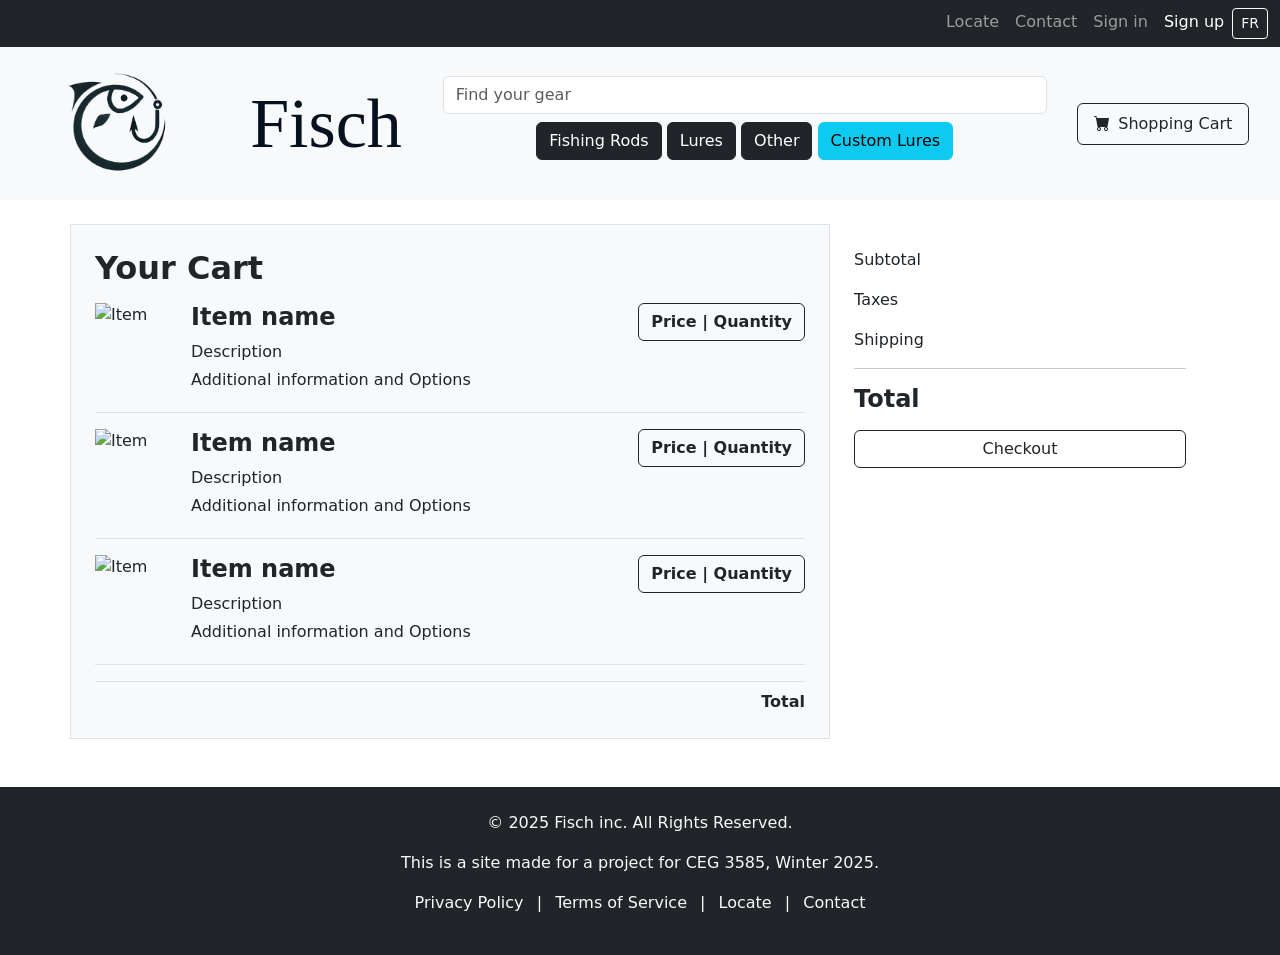
==== Cart.html @ 4d00367b "Added Catalog, Cart, Contact, Custom Lures and locate pages" ====
<!DOCTYPE html>
<html lang="en">
<head>
    <meta charset="UTF-8">
    <meta name="viewport" content="width=device-width, initial-scale=1.0">
    <title>Cart | Fisch</title>
	<link rel="icon" href="Images/Fisch_icon.png">
	<link rel="stylesheet" href="styles.css">
    <link href="https://cdn.jsdelivr.net/npm/bootstrap@5.3.0-alpha3/dist/css/bootstrap.min.css" rel="stylesheet">
	<link rel="stylesheet" href="https://cdn.jsdelivr.net/npm/bootstrap-icons/font/bootstrap-icons.css">

</head>
<body>

    <!-- Navigation Bar -->
    <nav class="navbar navbar-expand-lg navbar-dark bg-dark">
        <div class="container-fluid">
            <a class="navbar-brand" href="#"></a>
            <button class="navbar-toggler" type="button" data-bs-toggle="collapse" data-bs-target="#navbarNav">
                <span class="navbar-toggler-icon"></span>
            </button>
            <div class="collapse navbar-collapse" id="navbarNav">
                <ul class="navbar-nav ms-auto">
                    <li class="nav-item"><a class="nav-link" href="#" id="locate-link">Locate</a></li>
                    <li class="nav-item"><a class="nav-link" href="#" id="contact-link">Contact</a></li>
                    <li class="nav-item"><a class="nav-link" href="#" id="signin-link">Sign in</a></li>
                    <li class="nav-item"><a class="nav-link btn btn-primary text-white" href="#" id="signup-link">Sign up</a></li>
					<button class="btn btn-outline-light btn-sm">FR</button>
					<div class="col-md-2 text-end">
                </ul>
            </div>
        </div>
    </nav>

    <!-- Header Section -->
    <header class="container-fluid p-4 bg-light text-center">
        <div class="row align-items-center">
            <div class="col-md-2">
                <div class="logo-box">
					<div class="logo" id="homeClick"></div>
				</div>
            </div>
            <div class="col-md-2">
                <ht1>Fisch</ht1>
            </div>
			
			<div class="col-md-6">
				<input type="text" class="form-control mt-1" placeholder="Find your gear">
						<!-- Category Navigation -->
			<div class="container text-center mt-2">
				<p>
				  <button class="btn btn-dark" type="button" data-bs-toggle="collapse" data-bs-target="#RodsEx" aria-expanded="false" aria-controls="RodsEx">
					Fishing Rods
				  </button>
				  <button class="btn btn-dark" type="button" data-bs-toggle="collapse" data-bs-target="#LuresEx" aria-expanded="false" aria-controls="LuresEx">
					Lures
				  </button>
				  	<button class="btn btn-dark type="button" data-bs-toggle="collapse" data-bs-target="#OtherEx" aria-expanded="false" aria-controls="OtherEx">
					Other
				  </button>
				  <button class="btn btn-info" type="button" id="customLures">
					Custom Lures
				  </button>
				</p>
				
			</div>
			</div>
			
			<div class="col-md-2">
				<button class="btn btn-outline-dark d-inline-flex align-items-center px-3 py-2">
					<i class="bi bi-cart-fill me-2"></i> Shopping Cart
				</button>
			</div>
			<div class="collapse" id="RodsEx">
				  <div class="card card-body">
					Fishing Rod placeholder
				  </div>
			</div>
			<div class="collapse" id="LuresEx">
				  <div class="card card-body">
					Lures placeholder
				  </div>
			</div>
			<div class="collapse" id="OtherEx">
				  <div class="card card-body">
					Other placeholder
				  </div>
			</div>
        </div>
    </header>

	<div class="container mt-4">
		<div class="row">
			<!-- Cart Section -->
			<div class="col-md-8 p-4 bg-light border">
				<h2 class="fw-bold">Your Cart</h2>

				<div class="d-flex align-items-start mt-3 border-bottom pb-3">
					<img src="placeholder.png" class="img-fluid me-3" width="80" alt="Item">
					<div class="flex-grow-1">
						<h4 class="fw-semibold">Item name</h4>
						<p class="mb-1">Description</p>
						<p class="mb-1">Additional information and Options</p>
					</div>
					<button class="btn btn-outline-dark fw-bold">Price | Quantity</button>
				</div>

				<div class="d-flex align-items-start mt-3 border-bottom pb-3">
					<img src="placeholder.png" class="img-fluid me-3" width="80" alt="Item">
					<div class="flex-grow-1">
						<h4 class="fw-semibold">Item name</h4>
						<p class="mb-1">Description</p>
						<p class="mb-1">Additional information and Options</p>
					</div>
					<button class="btn btn-outline-dark fw-bold">Price | Quantity</button>
				</div>

				<div class="d-flex align-items-start mt-3 border-bottom pb-3">
					<img src="placeholder.png" class="img-fluid me-3" width="80" alt="Item">
					<div class="flex-grow-1">
						<h4 class="fw-semibold">Item name</h4>
						<p class="mb-1">Description</p>
						<p class="mb-1">Additional information and Options</p>
					</div>
					<button class="btn btn-outline-dark fw-bold">Price | Quantity</button>
				</div>

				<div class="mt-3 border-top pt-2 text-end fw-bold">Total</div>
			</div>

			<!-- Order Summary Section -->
			<div class="col-md-4 p-4">
				<p>Subtotal</p>
				<p>Taxes</p>
				<p>Shipping</p>
				<hr>
				<h4 class="fw-bold">Total</h4>
				<button class="btn btn-outline-dark w-100 mt-2">Checkout</button>
			</div>
		</div>
	</div>

	<!-- Footer -->
	<footer class="footer mt-5 py-4 bg-dark text-light">
		<div class="container text-center">
			<p>&copy; 2025 Fisch inc. All Rights Reserved.</p>
			<p>This is a site made for a project for CEG 3585, Winter 2025.</p>
			<p>
				<a href="#" class="text-light text-decoration-none mx-2">Privacy Policy</a> |
				<a href="#" class="text-light text-decoration-none mx-2">Terms of Service</a> |
				<a href="#" class="text-light text-decoration-none mx-2">Locate</a> |
				<a href="#" class="text-light text-decoration-none mx-2">Contact</a>
			</p>
		</div>
	</footer>
	<!-- Scripts -->
	<script defer src="signJS.js"></script>
    <script src="https://cdn.jsdelivr.net/npm/bootstrap@5.3.0/dist/js/bootstrap.bundle.min.js"></script>
	
</body>
</html>
---- styles.css ----
body {
    font-family: Andale Mono, sans-serif;
	display: flex;
    flex-direction: column;
    min-height: 100vh;
}

ht1 {
	font-family: Monaco, serif;
    color: #05111e;
    text-decoration: none;
	font-size: 70px;
}

.container-fluid {
    padding-left: 15px;
    padding-right: 15px;
    width: 100%;  
    overflow-x: hidden;  
}

.navbar-nav .nav-item .nav-link {
    padding-top: 2px;
    padding-bottom: 2px;
	white-space: nowrap;
}


.logo {
    /*background: #F0F8FF;
    border: 5px;
	border-style: solid;	
	border-color: #afb5ba;
	border-radius: 20%;*/
	background-image: url('Images/Fisch.png'); 
    background-size: contain; 
    background-position: center; 
    background-repeat: no-repeat; 
	margin-bottom: 2px;
    width: 100px; 
    height: 100px; 
	cursor: pointer;
}

.shopping-cart-container {
    display: flex;
	align-items: right;
    justify-content: flex-start; 
    max-width: 50px; 
}

.logo-box {
    display: flex;
    justify-content: center;
}

.special-box {
    height: 200px;
    background: lightgray;
    display: flex;
    align-items: center;
    justify-content: center;
    border: 2px solid gray;
}

.sidebar {
    position: sticky;
    height: calc(100vh - 70px); 
    overflow-y: auto; 
    border-right: 1px solid #ddd;
}

.sidebar hr {
    border: none;         
    height: 2px;         
    background-color: #333; 
    margin-top: 0;            
}

main {
    display: flex;
    flex-direction: column;
    padding: 20px;
}

.item-card {
    border: 2px solid #0a0a23;
    border-radius: 8px;
}

.item-card img {
    height: 200px;
    object-fit: cover;
}

.card-body {
    text-align: center;
}

.card-text {
    font-weight: bold;
}

.preview-box {
    width: 300px;
    height: 300px;
    display: flex;
    align-items: center;
    justify-content: center;
    text-align: center;
    font-weight: bold;
    border: 2px solid navy;
    clip-path: polygon(50% 0%, 100% 25%, 100% 75%, 50% 100%, 0% 75%, 0% 25%);
    background: linear-gradient(to bottom right, white 50%, gray 50%);
}
		
.footer {
    margin-top: auto;
    text-align: center;
}
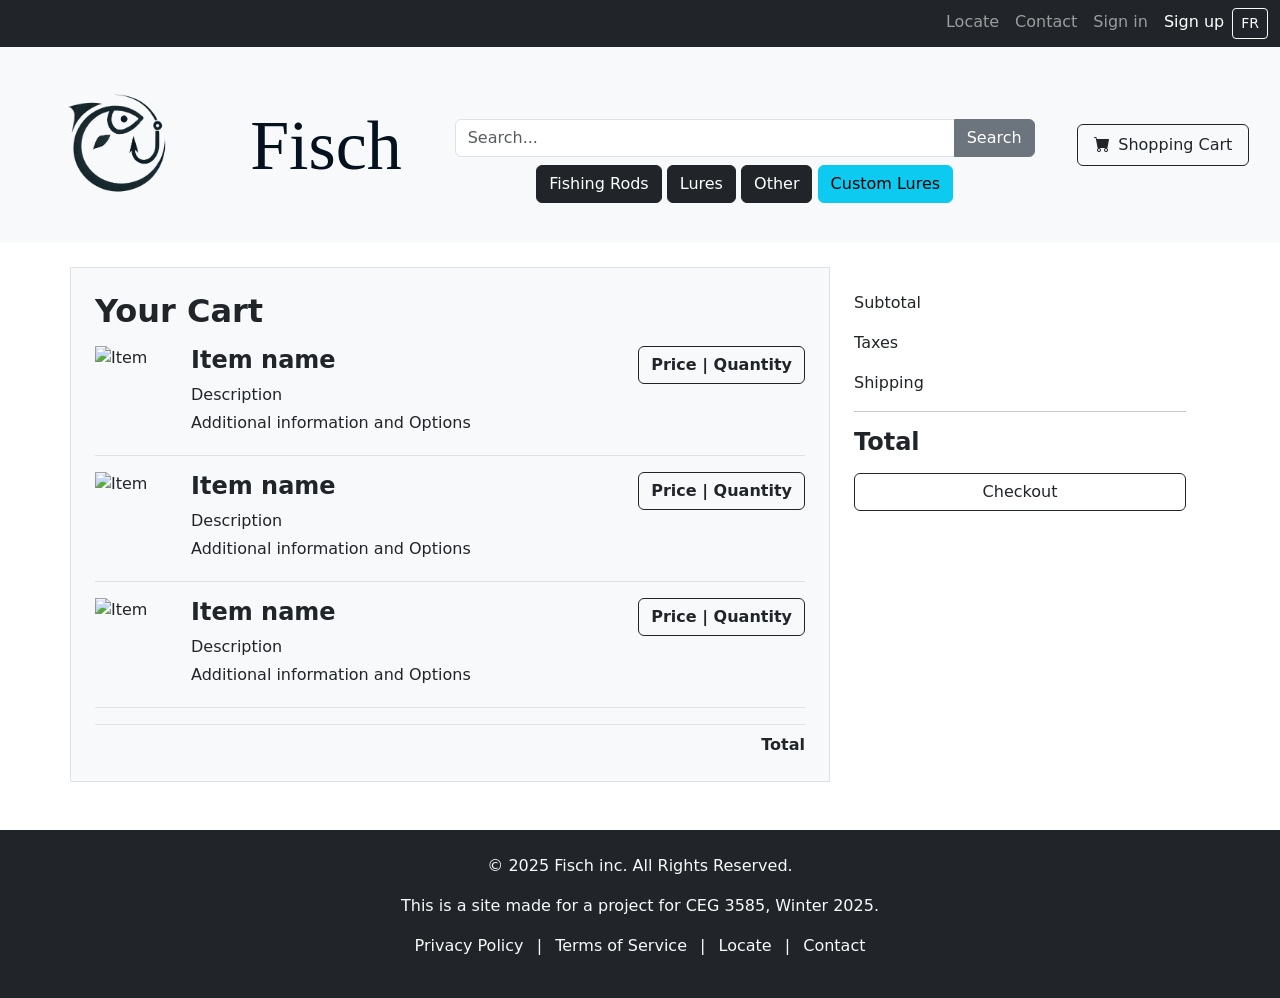
==== commit 794a0509: "Added search button functionality" ====
--- a/Cart.html
+++ b/Cart.html
@@ -45,8 +45,14 @@
             </div>
 			
 			<div class="col-md-6">
-				<input type="text" class="form-control mt-1" placeholder="Find your gear">
-						<!-- Category Navigation -->
+				<div class="container mt-5">
+					<form action="catalog.html" method="get">
+						<div class="input-group">
+							<input type="text" class="form-control" placeholder="Search..." name="query" required>
+							<button class="btn btn-secondary" type="submit">Search</button>
+						</div>
+					</form>
+				</div>
 			<div class="container text-center mt-2">
 				<p>
 				  <button class="btn btn-dark" type="button" data-bs-toggle="collapse" data-bs-target="#RodsEx" aria-expanded="false" aria-controls="RodsEx">
@@ -72,18 +78,27 @@
 				</button>
 			</div>
 			<div class="collapse" id="RodsEx">
-				  <div class="card card-body">
-					Fishing Rod placeholder
+				  <div class="card card-body" id="catalog7-link">
+					<h2>Rods by Brand</h2>
+					<p>Megabass</p>
+					<p>Shimano</p>
+					<p>Diawa</p>
 				  </div>
 			</div>
 			<div class="collapse" id="LuresEx">
-				  <div class="card card-body">
-					Lures placeholder
+				  <div class="card card-body" id="catalog8-link">
+					<h2>Lures by Brand</h2>
+					<p>Megabass</p>
+					<p>Rapala</p>
+					<p>Zman</p>
 				  </div>
 			</div>
 			<div class="collapse" id="OtherEx">
-				  <div class="card card-body">
-					Other placeholder
+				  <div class="card card-body" id="catalog9-link">
+					<h2>Other accessories</h2>
+					<p>Fishing Lines</p>
+					<p>Maintenance</p>
+					<p>Supplies</p>
 				  </div>
 			</div>
         </div>
--- a/styles.css
+++ b/styles.css
@@ -86,15 +86,27 @@
 .item-card {
     border: 2px solid #0a0a23;
     border-radius: 8px;
+	cursor: pointer;
 }
 
 .item-card img {
     height: 200px;
     object-fit: cover;
+	cursor: pointer;
+}
+
+.carousel-item {
+	cursor: pointer;
+}
+
+.card {
+	cursor: pointer;
+	object-fit: fill;
 }
 
 .card-body {
     text-align: center;
+	cursor: pointer;
 }
 
 .card-text {
@@ -117,4 +129,23 @@
 .footer {
     margin-top: auto;
     text-align: center;
-}+}
+
+.blur-container {
+        width: 100%;
+        height: 100%;
+        overflow: hidden;
+    }
+
+    .blurred-image {
+        width: 100%;
+        height: 100%;
+        object-fit: cover;
+        filter: blur(8px); /* Initial blur effect */
+        transition: filter 0.3s ease-in-out;
+    }
+
+    /* Remove blur on hover */
+    .card:hover .blurred-image {
+        filter: blur(0px);
+    }
